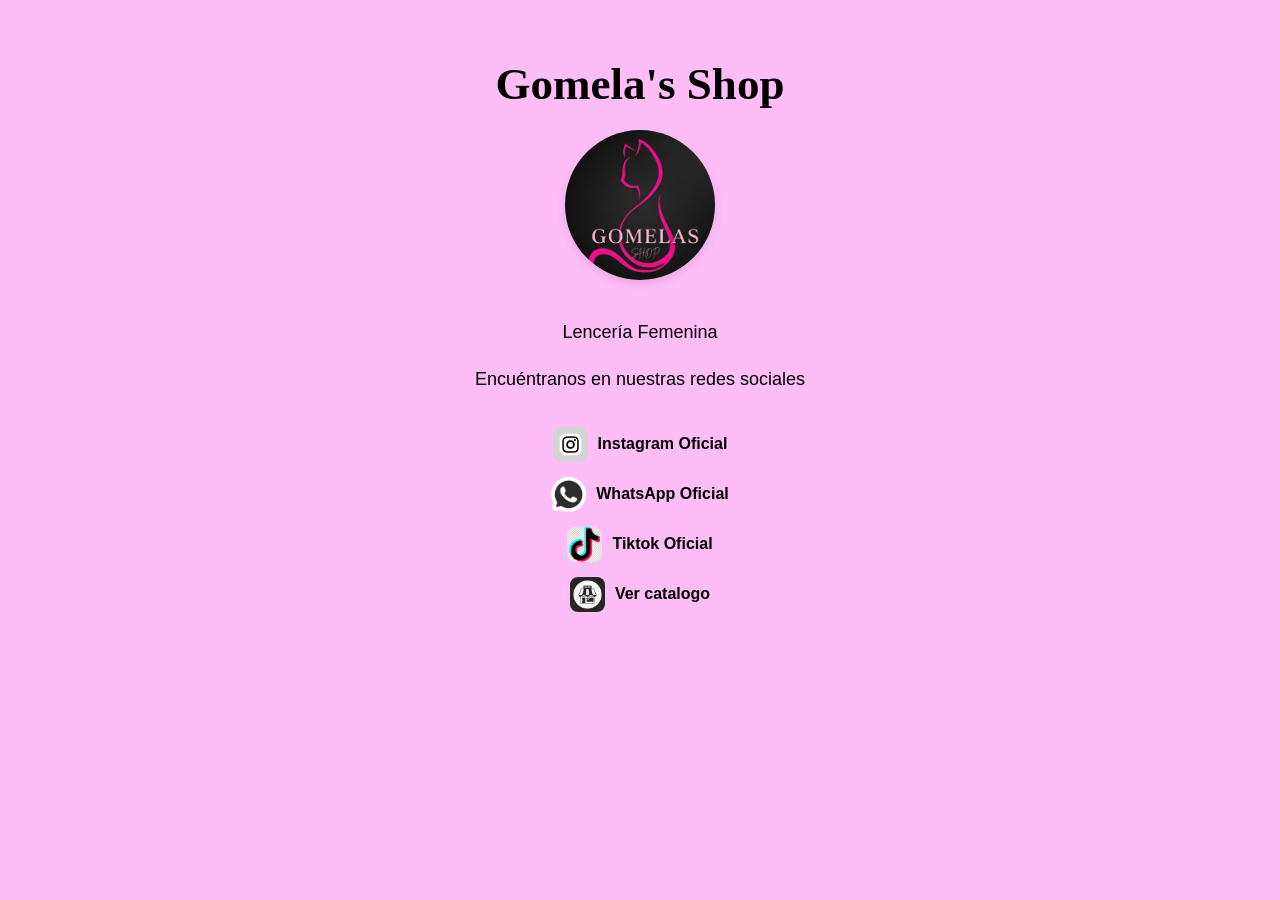
==== index.html @ 08a18322 "index.html" ====
<!DOCTYPE html>
<html lang="es">
<head>
    <meta name="google-site-verification" content="TK7OhV-uqREa3VT852A6ZcS23Kdy2qDwgAAktXbhnrU" />
    <meta name="viewport" content="width=device-width, initial-scale=1.0">
    <meta name="description" content="Lencería Femenina. Encuentra las mejores prendas y diseños exclusivos. Visita nuestro catálogo virtual.">
    
    <meta charset="UTF-8">
    <link rel="icon" href="favicon.ico" type="img/png">   
    <title>Gomelas Shop</title>
    <style>
        body {
            background-color: #FFBDF8;
            background-size: cover;
            background-position: center;
            background-attachment: fixed;
            font-family: sans-serif; /* Hace que la letra se vea más moderna */
        }

        .contenedor-centrado {
            text-align: center;
            display: flex;
            flex-direction: column;
            align-items: center;
            justify-content: center;
            padding: 20px;
        }

        /* Estilo específico para tu LOGO principal */
        .logo-principal {
            max-width: 150px; /* Tamaño ideal para que no ocupe toda la pantalla */
            aspect-ratio: 1 / 1;
            object-fit: cover;
            border-radius: 50%; /* Lo hace perfectamente redondo */
            margin-bottom: 20px;
            box-shadow: 0px 4px 10px rgba(0,0,0,0.1); /* Sombra suave elegante */
        }

        h1 {
            font-family:"Dancing Script", cursive;
            color: black;
            font-size: 45px;
            font-weight: bold;
            display: block;
            margin-bottom: 20px;
        }

        .descripcion {
            max-width: 700px;
            line-height: 1.6;
            font-size: 18px;
            margin-bottom: 20px;
        }

        p {
            margin-bottom: 8px;
        }

        .REDES {
            margin-top: 5px;
        }

        /* Estilo para los bloques de tus enlaces */
        .REDES a {
            display: inline-flex;
            align-items: center;
            text-decoration: none;
            color: black;
            font-weight: bold;
            margin-bottom: 15px; /* Espacio vertical entre cada red social */
        }

        /* Estilo para los iconos de tus redes sociales */
        .icono-red-social {
            width: 35px;
            height: 35px;
            object-fit: cover;
            margin-right: 10px; /* Separa el icono del texto del enlace */
            border-radius: 8px; /* Bordes ligeramente suaves para los iconos */
        }
        <link href="https://googleapis.com" rel="stylesheet">
    </style>
</head>
<body>

<div class="contenedor-centrado">
    
    <h1>Gomela's Shop</h1>
    
    <!-- Tu logo principal redondo -->
    <img class="logo-principal" src="imagenes/gomelas.jpg" alt="Logo Gomelas Shop">

    <div class="descripcion">
        <p>Lencería Femenina</p>
        <p>Encuéntranos en nuestras redes sociales</p>
    </div>

    <div class="REDES">
        <!-- Enlace 1: -->
        <a href="https://www.instagram.com/gomelas_shop?igsh=amZ5dTVnNWdoa2Jh" target="_blank">
            <img class="icono-red-social" src="imagenes/instagram.png" alt="Instagram">
            Instagram Oficial
        </a><br>

        <!-- Enlace 2:  -->
        <a href="https://wa.me/584244292903" target="_blank">
            <img class="icono-red-social" src="imagenes/whatsapp.png" alt="Whatsapp">
            WhatsApp Oficial
        </a><br>

            <a href="https://www.tiktok.com/@gomelas.shop?_r=1&_t=ZS-98iyNx2AckR" target="_blank">
            <img class="icono-red-social" src="imagenes/tiktok.png" alt="Tiktok">
            Tiktok Oficial
                
        </a><br>
        <a href="catalogo.html">
            <img class="icono-red-social" src="imagenes/catalogo.png" alt="Catalogo">
            Ver catalogo
        </a><br>
    </div>

</div>

</body>
</hmtl>
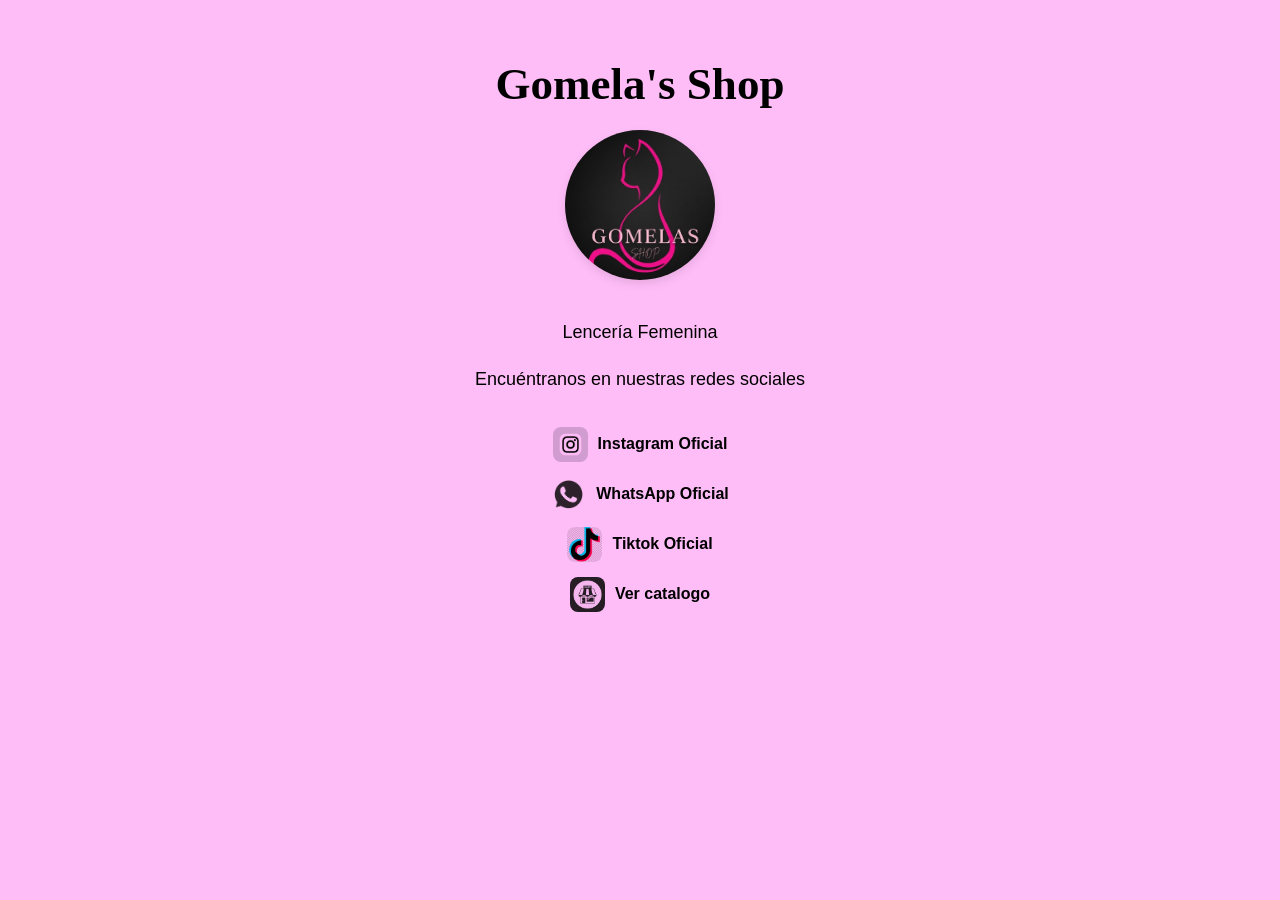
==== commit 47f1ece6: "index.html" ====
--- a/index.html
+++ b/index.html
@@ -75,8 +75,9 @@
             width: 35px;
             height: 35px;
             object-fit: cover;
-            margin-right: 10px; /* Separa el icono del texto del enlace */
-            border-radius: 8px; /* Bordes ligeramente suaves para los iconos */
+            margin-right: 10px;
+            border-radius: 8px; 
+            mix-blend-mode: multiply;
         }
         <link href="https://googleapis.com" rel="stylesheet">
     </style>
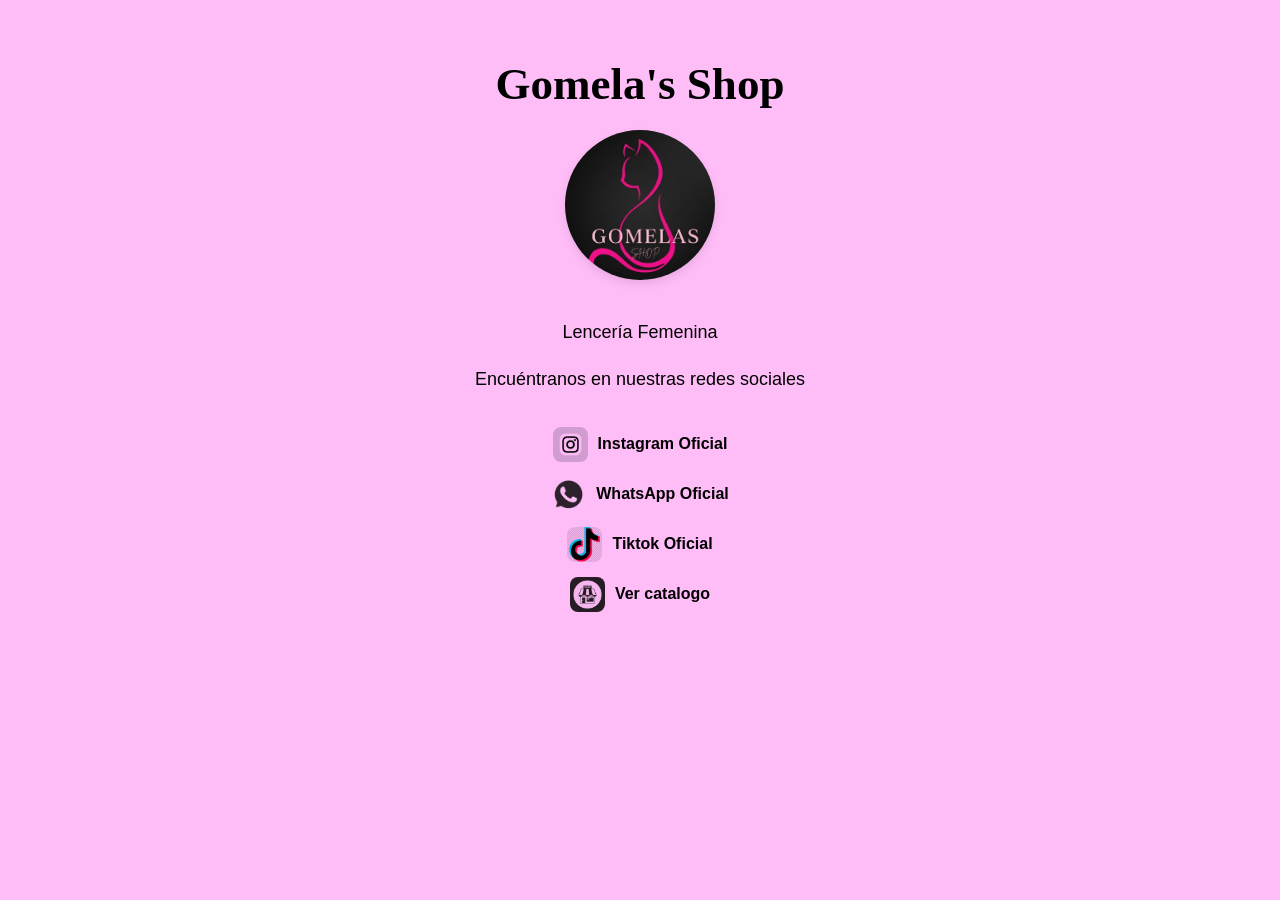
==== commit 120ac4c2: "index.html" ====
--- a/index.html
+++ b/index.html
@@ -1,13 +1,18 @@
 <!DOCTYPE html>
 <html lang="es">
-<head>
+<head>
+<meta name="google-site-verification" content="6530QnD13oPkGz4KzDXjXJcEfb_h8hX1zx8ttnwpvys" />
+
     <meta name="google-site-verification" content="TK7OhV-uqREa3VT852A6ZcS23Kdy2qDwgAAktXbhnrU" />
     <meta name="viewport" content="width=device-width, initial-scale=1.0">
     <meta name="description" content="Lencería Femenina. Encuentra las mejores prendas y diseños exclusivos. Visita nuestro catálogo virtual.">
     
     <meta charset="UTF-8">
     <link rel="icon" href="favicon.ico" type="img/png">   
-    <title>Gomelas Shop</title>
+    <title>Gomelas Shop</title>
+
+<link rel="canonical" href="https://gomelas-shop.vercel.app" >
+
     <style>
         body {
             background-color: #FFBDF8;
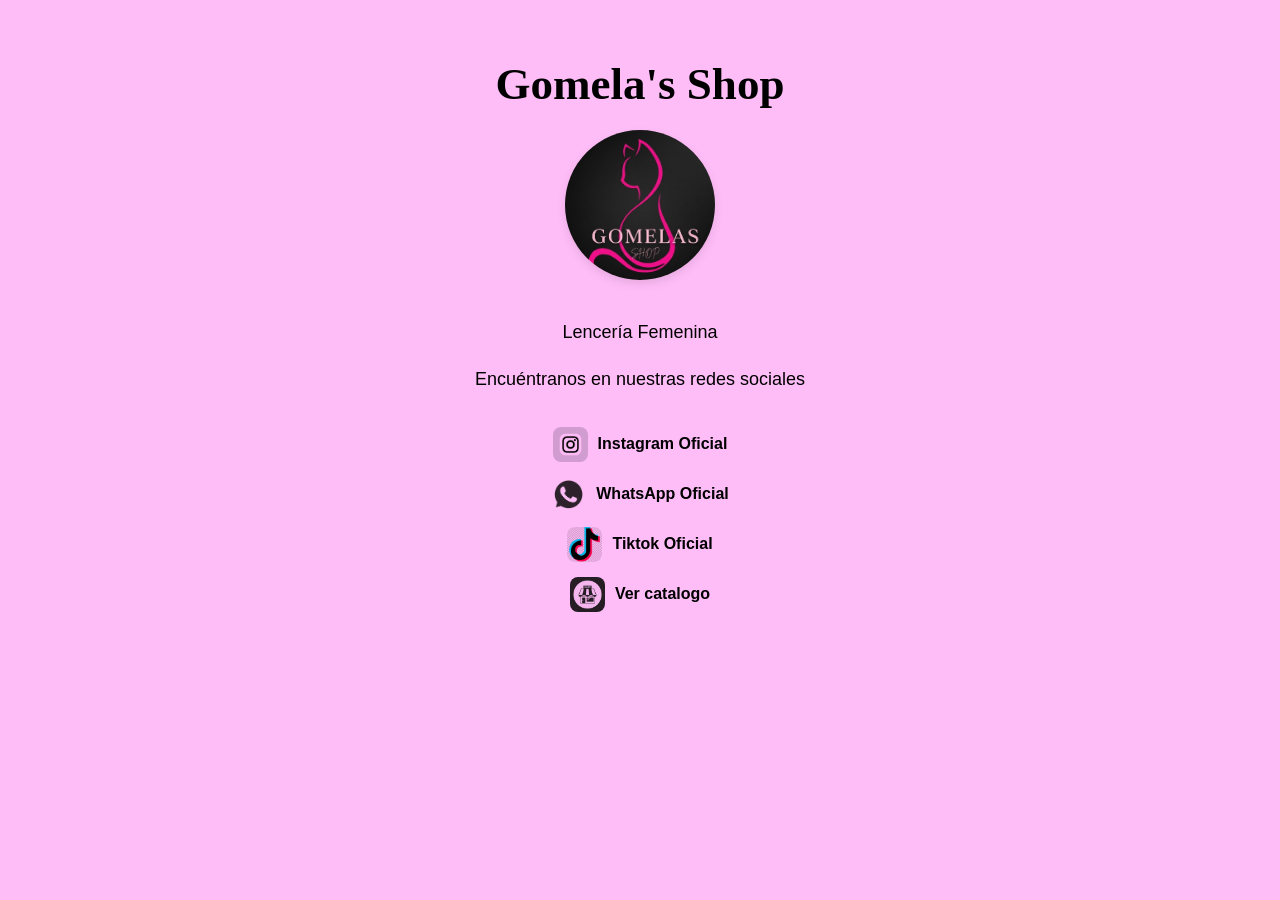
==== commit 71bdadb6: "index.html" ====
--- a/index.html
+++ b/index.html
@@ -1,17 +1,17 @@
 <!DOCTYPE html>
 <html lang="es">
-<head>
-<meta name="google-site-verification" content="6530QnD13oPkGz4KzDXjXJcEfb_h8hX1zx8ttnwpvys" />
-
-    <meta name="google-site-verification" content="TK7OhV-uqREa3VT852A6ZcS23Kdy2qDwgAAktXbhnrU" />
+<head>
+<meta name="google-site-verification" content="6530QnD13oPkGz4KzDXjXJcEfb_h8hX1zx8ttnwpvys"/>
+    <meta name="robots" content="index, follow">
+    <meta name="google-site-verification" content="TK7OhV-uqREa3VT852A6ZcS23Kdy2qDwgAAktXbhnrU"/>
     <meta name="viewport" content="width=device-width, initial-scale=1.0">
     <meta name="description" content="Lencería Femenina. Encuentra las mejores prendas y diseños exclusivos. Visita nuestro catálogo virtual.">
     
     <meta charset="UTF-8">
     <link rel="icon" href="favicon.ico" type="img/png">   
-    <title>Gomelas Shop</title>
-
-<link rel="canonical" href="https://gomelas-shop.vercel.app" >
+    <title>Gomelas Shop</title>
+
+<link rel="canonical" href="https://gomelas-shop.vercel.app" >
 
     <style>
         body {
@@ -81,7 +81,7 @@
             height: 35px;
             object-fit: cover;
             margin-right: 10px;
-            border-radius: 8px; 
+            border-radius: 8px; 
             mix-blend-mode: multiply;
         }
         <link href="https://googleapis.com" rel="stylesheet">
